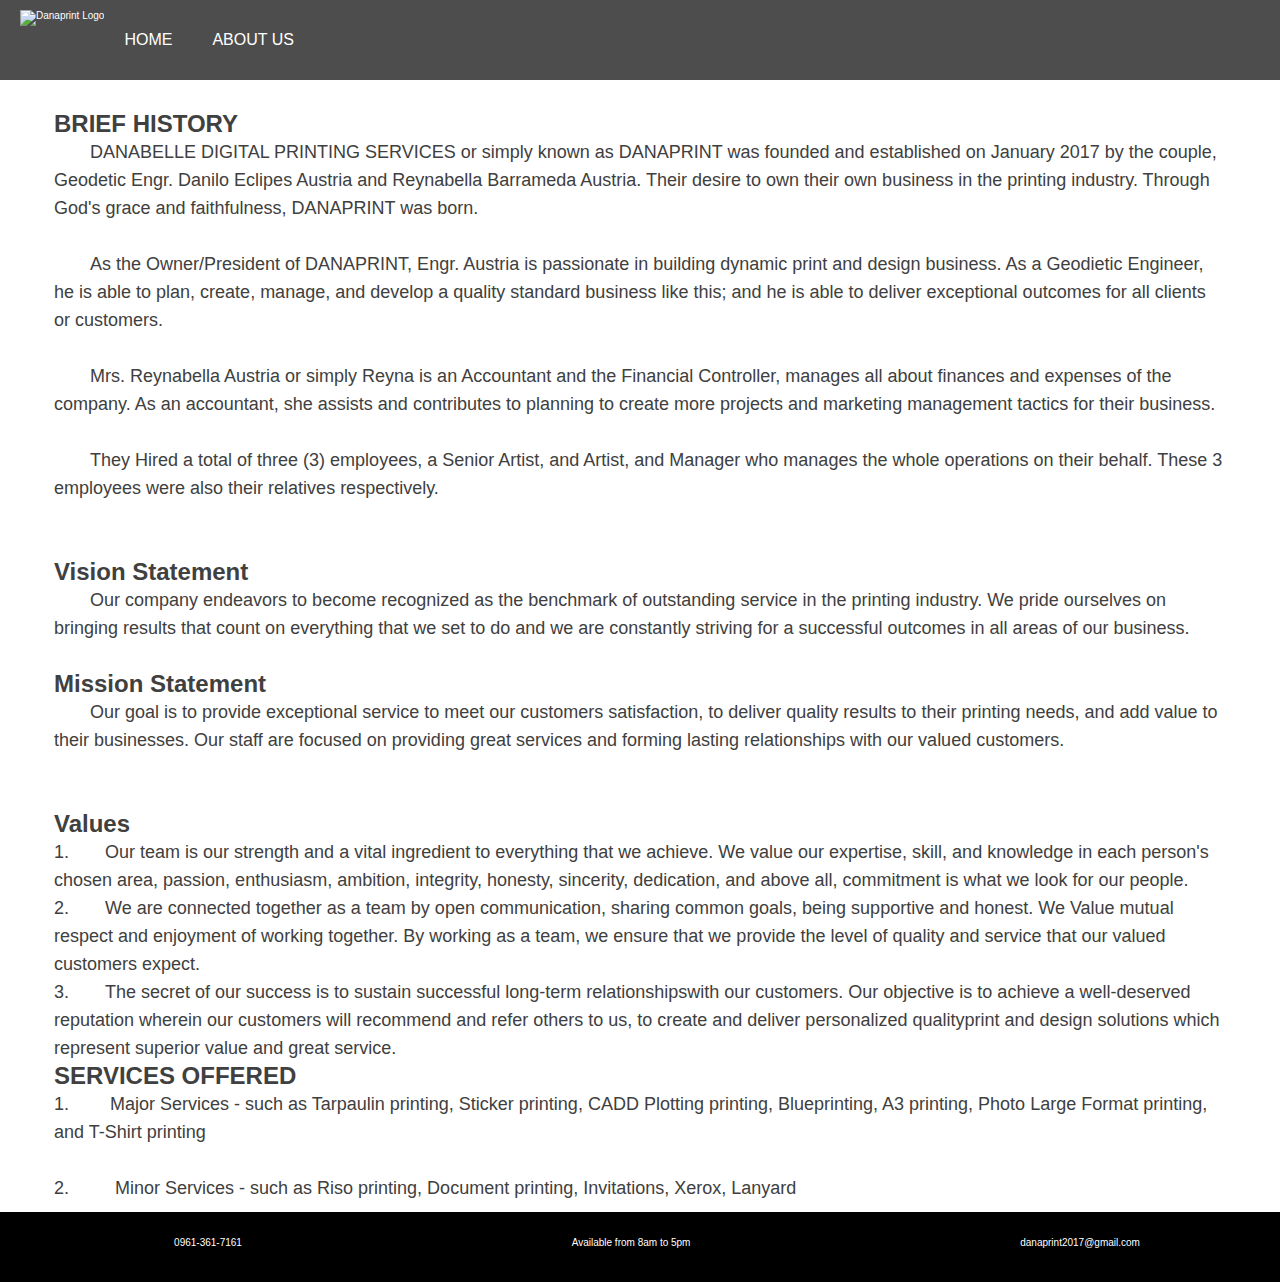
==== about_us.html @ 90e7d203 "main" ====
<!DOCTYPE html>
<html lang="en">
<head>
    <meta charset="UTF-8">
    <meta name="viewport" content="width=device-width, initial-scale=1.0">
    <link rel="stylesheet" href="reset.css">
    <link rel="stylesheet" href="main.css">
    <title>Jabo Pangit</title>
    <link rel="icon" href="img/favicon.ico" type="image/x-icon">
</head>
<body>
    <header class="header-main">
        <div class="Dana-logo"><img src="img/DANAPRINT.png" alt="Danaprint Logo">
        <nav class="header-main-nav">
            <ul>
            <li><a href="index.html">HOME</a></li>
            <li><a href="about_us.html">ABOUT US</a></li>
            </ul>
        </nav>
        </div>
    
        <nav class="resp">
            <ul>
            <li><a href="index.html" class="homeResp"></a></li>
            <li><a href="about_us.html" class="aboutResp"></a></li>
            </ul>
        </nav>
        <div class="header-fb">
            <a href="https://www.facebook.com/dana.belle.2017" target="_blank"><div class="facebook"></div></a>
        </div>
    
    </header>
    
        <div class="header-under"></div>
    
<main>
    <div class="container-about">
        <h1 class="About-h1">BRIEF HISTORY</h1>
        <p class="About-p">&emsp;&emsp;DANABELLE DIGITAL PRINTING SERVICES or simply known as DANAPRINT was founded and established on January 2017 by the couple, Geodetic Engr. Danilo Eclipes Austria and Reynabella Barrameda Austria. Their desire to own their own business in the printing industry. Through God's grace and faithfulness, DANAPRINT was born.<br><br></p>
        <p class="About-p">&emsp;&emsp;As the Owner/President of DANAPRINT, Engr. Austria is passionate in building dynamic print and design business. As a Geodietic Engineer, he is able to plan, create, manage, and develop a quality standard business like this; and he is able to deliver exceptional outcomes for all clients or customers.<br><br></p>
        <p class="About-p">&emsp;&emsp;Mrs. Reynabella Austria or simply Reyna is an Accountant and the Financial Controller, manages all about finances and expenses of the company. As an accountant, she assists and contributes to planning to create more projects and marketing management tactics for their business.<br><br></p>
        <p class="About-p">&emsp;&emsp;They Hired a total of three (3) employees, a Senior Artist, and Artist, and Manager who manages the whole operations on their behalf. These 3 employees were also their relatives respectively.<br><br><br></p>

        <h1 class="About-h1">Vision Statement</h1>
        <p class="About-p">&emsp;&emsp;Our company endeavors to become recognized as the benchmark of outstanding service in the printing industry. We pride ourselves on bringing results that count on everything that we set to do and we are constantly striving for a successful outcomes in all areas of our business.<br><br></p>
        <h1 class="About-h1">Mission Statement</h1>
        <p class="About-p">&emsp;&emsp;Our goal is to provide exceptional service to meet our customers satisfaction, to deliver quality results to their printing needs, and add value to their businesses. Our staff are focused on providing great services and forming lasting relationships with our valued customers.<br><br><br></p>
        <h1 class="About-h1">Values</h1>
        <p class="About-p">1.&emsp;&emsp;Our team is our strength and a vital ingredient to everything that we achieve. We value our expertise, skill, and knowledge in each person's chosen area, passion, enthusiasm, ambition, integrity, honesty, sincerity, dedication, and above all, commitment is what we look for our people. <br>
        2.&emsp;&emsp;We are connected together as a team by open communication, sharing common goals, being supportive and honest. We Value mutual respect and enjoyment of working together. By working as a team, we ensure that we provide the level of quality and service that our valued customers expect.<br>
        3.&emsp;&emsp;The secret of our success is to sustain successful long-term relationshipswith our customers. Our objective is to achieve a well-deserved reputation wherein our customers will recommend and refer others to us, to create and deliver personalized qualityprint and design solutions which represent superior value and great service.
        </p>
        <h1 class="About-h1">SERVICES OFFERED</h1>
        <p class="About-p">1.&emsp;&emsp; Major Services - such as Tarpaulin printing, Sticker printing, CADD Plotting printing, Blueprinting, A3 printing, Photo Large Format printing, and T-Shirt printing<br><br>
        2. &emsp;&emsp; Minor Services - such as Riso printing, Document printing, Invitations, Xerox, Lanyard</p>
    </div>
</main>
<footer class="footerCont">
    <div class="footer">
        <div class="footerC">
        <div class="footerContact"></div>    
        <h2>0961-361-7161</h2>
        </div>
        <div class="footerC">
        <div class="footerOfficeHours"></div> 
        <h2 class="footerH2">Available from 8am to 5pm</h2>
        </div>
        <div class="footerC">
        <div class="footerEmail"></div>  
        <h2>danaprint2017@gmail.com</h2>  
        </div>
    </div>
</footer>

</body> 
</html>
---- main.css ----
html {
  font-size: 62.5%;
  --color: #404040;
  --header-color: #4d4d4d;
  --body-color: #ffffff;
  --footer-color: rgb(0, 0, 0);
  --container-background: #dcdcdc; 
}
body{
  color: var(--color);
  background-color: var(--body-color);
  font-family: "Poppins", sans-serif;

}
a {
    cursor: pointer;
}
a:hover {
  text-decoration: underline;
}

/*-------------------Header----------------------*/
.header-main { 
  position: fixed;
  width: 100%;     
  height: 8rem;
  background-color: var(--header-color);
  font-family: "Poppins", sans-serif;
  display: flex;
  flex-direction: row;
  justify-content: space-between;
  color: #ffffff;
  z-index: 1000;
}
.Dana-logo{
  display: flex; 
  padding-left: 2rem;
  width: fit-content;
  height: 6rem;
  align-self: center;
  background-color: var(--header-color);
}

.header-main-nav{
  align-self: center;
}
.header-main-nav ul{
  width: 35rem;
  height: 8rem;
  font-size: 1.6rem;
  align-items: center;
  display: flex;
  flex-direction: row;
}
.header-main-nav ul li{
  display: flex;
  display: inline;
  float: left;
  align-items: center;
  padding: 0 2rem;
}
.header-fb{
  display: flex;
  align-items: center;
  justify-content: center;
  width:  5rem;
  height: 100%;
  margin-right: 1.5rem;
}
.facebook{
  width: 3.2rem;
  height: 3.2rem;
  background-image: url(../img/facebook.png);
  background-repeat: no-repeat;
  background-size: cover;
}
.facebook:hover{
  transform: scale(1.2);
}
.resp {
  display: none;
}
/*-------------------Body----------------------*/
.header-under{
  width: 100%;
  height: 10rem;
}

.container-page-navigation{
  position: fixed;
  left: 3.5rem;
  top: 10rem;
  width: 24rem;
  height: 55.5rem;
  background-color: #646363;
  border: .2rem solid #000;
}

.container-page-navigation p{
  padding-top: 1rem;
  padding-left: 3.5rem;
  margin-top: 0.5rem;
  display: flex;
  font-size: 2.2rem;
  font-weight: 600;
  color: white;
}
.page-navigation {
  padding-top: 1rem;
  font-size: 1.6rem;
  font-style: "Poppins", sans-serif;
  line-height: 2.4rem;
  display: flex;
  justify-content: center;
  color: white;
  text-transform: uppercase;
}


.container-main{
  display: flex;
  flex-direction: column;
  margin-left: 26rem;
  width: 120rem;
  height: 297rem;
}

/*-------------------------Slider--------------------------------*/
.container-slides {
  display: flex;
  align-items: center;
  justify-content: center;
}
.content {
height: auto;
width: 110rem;
overflow: hidden;
box-shadow: .1rem .1rem 1.5rem rgba(0,0,0,0.4);
}
.slider {
  height: 100%;
  width: 100%;
}
.slider img {
  height: 100%;
  width: 100%;
}  

/*------------------------------------------------------------------*/
.container-main-intro{
  padding: 2rem;
  margin: 3rem 2rem;
  align-self: center;
  justify-self: center;
  width: 110rem;
  height: auto;
  line-height: 2.8rem;
  border: 0.2rem solid #000;
  color: white;
  background-color: #646363;

}
.main-intro{
  font-size: 1.8rem;
  font-family: Tahoma, sans-serif;
  color: white;
}

/*------------------------------------------------------------------*/
.div-functions {
  display: flex;
  flex-direction: column;
  justify-self: center;
  align-self: center;
  width: 110rem;
  height: auto;
}

.functions {
  width: 100%;
  height: auto;
  border: .2rem solid #000;
  margin-bottom: 2rem;
  background-color: #646363;
}

.services {
  margin-top: 3rem;
  font-size: 3rem;
  font-weight: 600;
  display: flex;
  flex-direction: column;
  justify-self: center;
  color: white;
}



.container-image{
  margin-left: 6.5rem;
  margin-top: 4rem;
  display: grid;
  grid-template-columns: repeat(3, 1fr);
  gap: 2rem;
  width: 99rem;
  height: auto;
  justify-content: space-between;  
}
.container-item {
  position: relative;
  overflow: hidden;
  border-radius: 1rem;
  border: .2rem solid #fff;

}
.container-item img {
  width: 100%;
  height: 100%;
  color: white;
  font-size:2rem
}
.item-info {
  position: absolute;
  bottom: 0;
  background: rgba(0, 0, 0, 0.7);
  color: white;
  width: 100%;
  padding: 2.5rem;
  opacity: 0;
  transition: opacity 0.3s;
  display: flex;
  justify-content: center;
}
.container-item:hover .item-info {
  opacity: 1;
}
.order-now {
  background-color: #f2db46;
  font-size: 1.2rem;
  font-weight: bold;
  border: none;
  padding: 1rem;
  color:var(--color);
  cursor: pointer; 
}
.order-now:hover {
  background-color: #c8b010;
}

.other-services {
  padding-top: 2rem;
  width: 100%;
  height: auto;
  color: white;
}
.other-services h3 {
  padding-left: 2rem;
  font-size: 2.6rem;
  font-weight: 600;

}
.other-services p {
  margin-left: 6rem;
  font-size: 2.2rem;
}
.other-services h6{
  padding: 1rem 0 1rem 2rem;
  font-size: 2rem;
}

.choose-us{
  margin: 2rem 2rem 0 2rem;
  align-self: center;
  justify-self: center;
  width: 110rem;
  height: auto;
  color: var(--color);
  line-height: 2.8rem;
  border: 0.2rem solid #000;
  background-color: var(--body-color);
}
.choose-us h1{
  padding: 2rem 0 0 3rem;
  font-size: 2.6rem;
  font-weight: 600;
  color: white;
  background-color: #646363;

}
.choose-us h2{
  padding: 0 4rem 2rem 8rem;
  font-size: 2rem;
  color: white;
  background-color: #646363;

}





/*------------------About Us CSS----------------*/
.container-about {
  justify-self: center;
  padding-top: .5rem;
  width: 120rem;
  height: auto;
  color: var(--color);
  line-height: 2.8rem;
  border: .2rem;
  padding: 1rem 1.4rem;
}
.About-h1 {
  font-size: 2.4rem;
  font-weight: 600;
  font-family: "Poppins", sans-serif;
}
.About-p{
  font-size: 1.8rem;
  font-weight: 300;
  font-family: "Poppins", sans-serif;
}

/*-------------------FOOTER---------------------*/
.footerCont {
  text-align: center;
  padding-bottom: 1rem;
  color: #fff;
  background-color: #000;
}
.footer{
  display: flex;
  flex-direction: row;
  justify-content: space-around;
  align-items: center;
  color: white;
  background-color: #000;
  height: 6rem;

}
.footerContact{
  width: 3rem;
  height: 3rem;
  background-image: url(../img/contact.png);
  background-repeat: no-repeat;
  background-size: cover;
}
.footerContact:hover{
  transform: scale(1.2);
}
.footerOfficeHours{
  width: 3rem;
  height: 3rem;
  background-image: url(../img/hours.png);
  background-repeat: no-repeat;
  background-size: cover;
}
.footerOfficeHours:hover{
  transform: scale(1.2);
}
.footerEmail{
  width: 3rem;
  height: 3rem;
  background-image: url(../img/email.png);
  background-repeat: no-repeat;
  background-size: cover;
}
.footerEmail:hover{
  transform: scale(1.2);
}
.footerC {
  display: flex;
  align-items: center;
}
.footerC H2 {
  margin-left: .4rem;
  color: white;
}
.footerH2 {
  width: 15rem;
}

.resp {
  display: none;
  flex-direction: column;
}

/*--------------------Responsive-----------------------*/
@media only screen and (max-width: 700px){
  .resp {
    display: flex;
    flex-direction: column;
  }
  .resp ul {
    height: auto;
    display: flex;
    flex-direction: row;
    align-items: center;
    padding-top: 2rem;
  }
  .header-fb{
    width: fit-content;
    }
  .homeResp{
    position: fixed;
    left: 6.4rem;
    top: 2.3rem;
    display: flex;
    flex-direction: row;
    width: 3rem;
    height: 3rem;
    background-image: url(../img/home.png);

    background-size: cover;
  }
  .aboutResp{
    position: fixed;
    display: flex;
    left: 11rem;
    flex-direction: row;
    width: 3.6rem;
    height: 3.6rem;
    background-image: url(../img/about.png);

    background-size: cover;
  }
  .container-page-navigation {
    position: absolute;
    display: none;
    margin-left: 0;
    width: 40rem;
    height: atuo;
  }
  .container-main{
    display: flex;
    align-items: center;
    justify-content: center;
    justify-self: center;
    padding: 0;
    margin: 0;
    width: 36rem;
    height: auto;
    line-height: 2.8rem;
  }
  .container-main-intro{
    width: 36rem;
    height: auto;
  }

  .div-functions {
    width: 36rem;
  }
  .container-image{
    display: grid;

    grid-template-columns: repeat(1, 1fr);
    width: 36rem;
    height: auto;

  }
  .container-item {
    display: flex;
    justify-self: center;
    margin: 0;
    padding: 0;
    width: 28rem;
    overflow: hidden;
  }

  .functions {
    width: 36rem;

  }
  .container-image  {
    display: flex;
    flex-direction: column;
    justify-content: center;
    width: 36rem;
    height: auto;
    justify-self: center;

    grid-template-columns: repeat(1, 1fr);
  }

  .Dana-logo{
    transform: scale(.8);
    padding: 0;
    margin: 0;
  }
  .header-main-nav {
  display: none;
  }
  .container-slides{
    justify-self: center;
    width: 90vw;
  }
  .wrapper-main {
    width: 100%;
  }

  .item-info {
    opacity: 1;
  }

  .choose-us {
    width: 36rem;
  }
  .choose-us h2{
    width: 36rem;
    margin-bottom: 2rem;
  }
/*----------------- Abous Us------------------------------*/
.container-about {
  justify-self: center;
  width: 28rem;
  padding: 0;
  margin: 0;
  }
.footerC {
  display: flex;
  flex-direction: column;
}
  
}
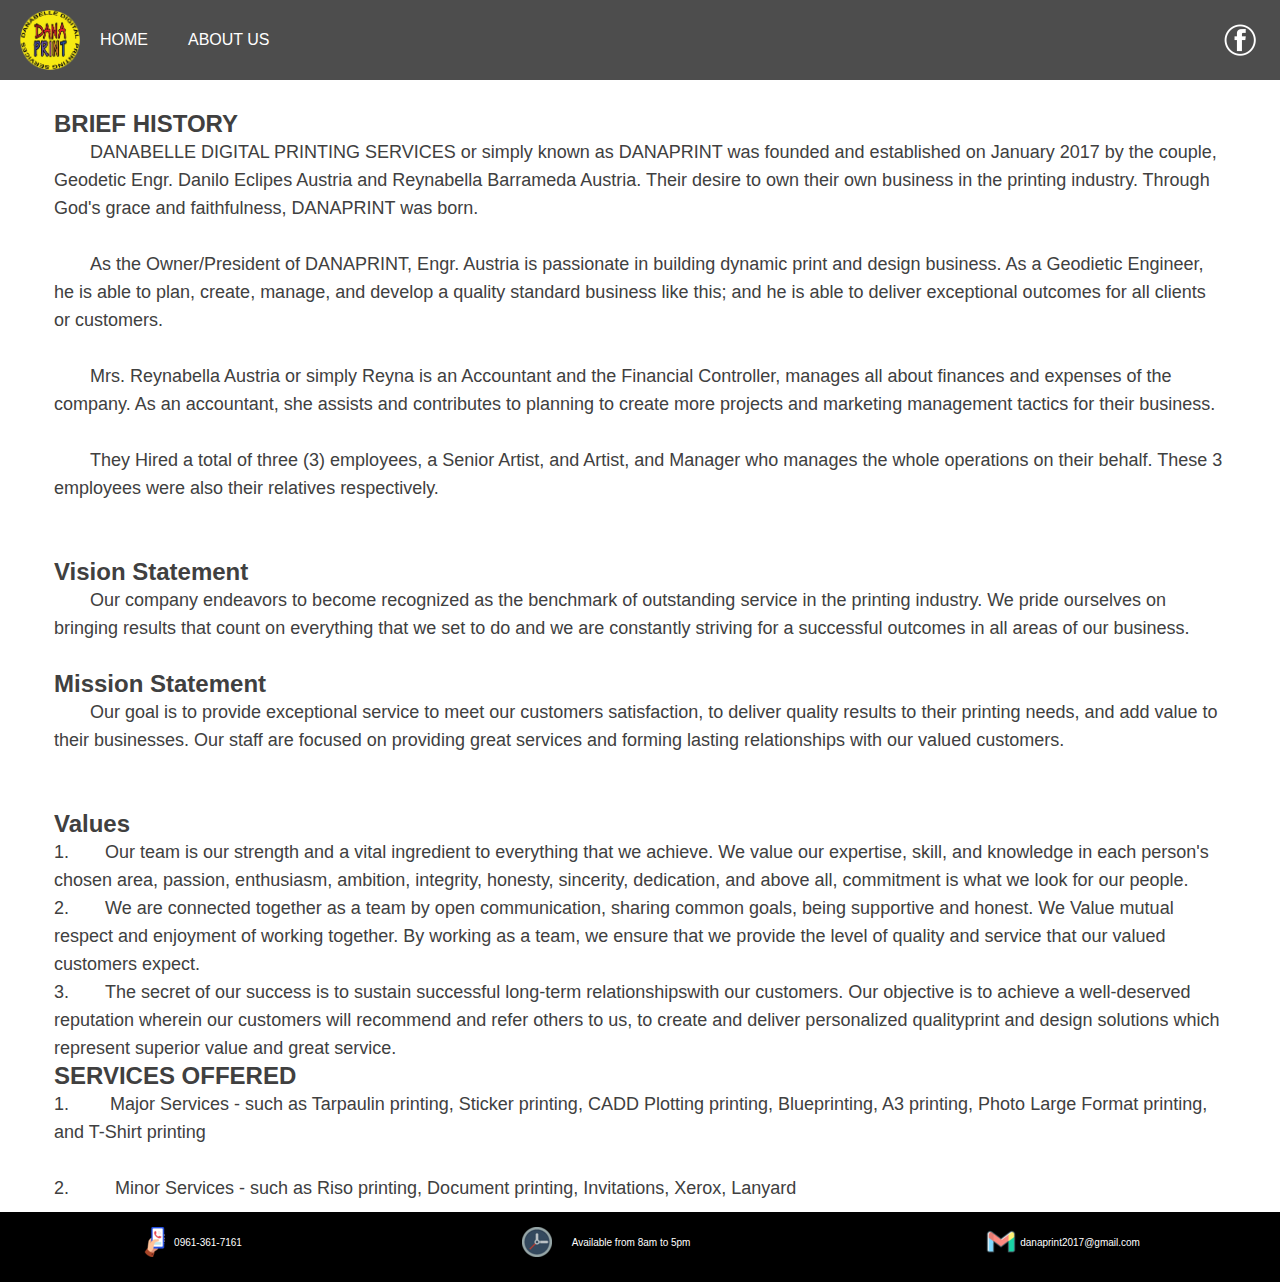
==== commit 067c87f5: "Update about_us.html" ====
--- a/about_us.html
+++ b/about_us.html
@@ -6,11 +6,11 @@
     <link rel="stylesheet" href="reset.css">
     <link rel="stylesheet" href="main.css">
     <title>Jabo Pangit</title>
-    <link rel="icon" href="img/favicon.ico" type="image/x-icon">
+    <link rel="icon" href="favicon.ico" type="image/x-icon">
 </head>
 <body>
     <header class="header-main">
-        <div class="Dana-logo"><img src="img/DANAPRINT.png" alt="Danaprint Logo">
+        <div class="Dana-logo"><img src="DANAPRINT.png" alt="Danaprint Logo">
         <nav class="header-main-nav">
             <ul>
             <li><a href="index.html">HOME</a></li>
@@ -73,4 +73,4 @@
 </footer>
 
 </body> 
-</html>+</html>
--- a/main.css
+++ b/main.css
@@ -70,7 +70,7 @@
 .facebook{
   width: 3.2rem;
   height: 3.2rem;
-  background-image: url(../img/facebook.png);
+  background-image: url(facebook.png);
   background-repeat: no-repeat;
   background-size: cover;
 }
@@ -341,7 +341,7 @@
 .footerContact{
   width: 3rem;
   height: 3rem;
-  background-image: url(../img/contact.png);
+  background-image: url(contact.png);
   background-repeat: no-repeat;
   background-size: cover;
 }
@@ -351,7 +351,7 @@
 .footerOfficeHours{
   width: 3rem;
   height: 3rem;
-  background-image: url(../img/hours.png);
+  background-image: url(hours.png);
   background-repeat: no-repeat;
   background-size: cover;
 }
@@ -361,7 +361,7 @@
 .footerEmail{
   width: 3rem;
   height: 3rem;
-  background-image: url(../img/email.png);
+  background-image: url(email.png);
   background-repeat: no-repeat;
   background-size: cover;
 }
@@ -409,7 +409,7 @@
     flex-direction: row;
     width: 3rem;
     height: 3rem;
-    background-image: url(../img/home.png);
+    background-image: url(home.png);
 
     background-size: cover;
   }
@@ -420,7 +420,7 @@
     flex-direction: row;
     width: 3.6rem;
     height: 3.6rem;
-    background-image: url(../img/about.png);
+    background-image: url(about.png);
 
     background-size: cover;
   }
